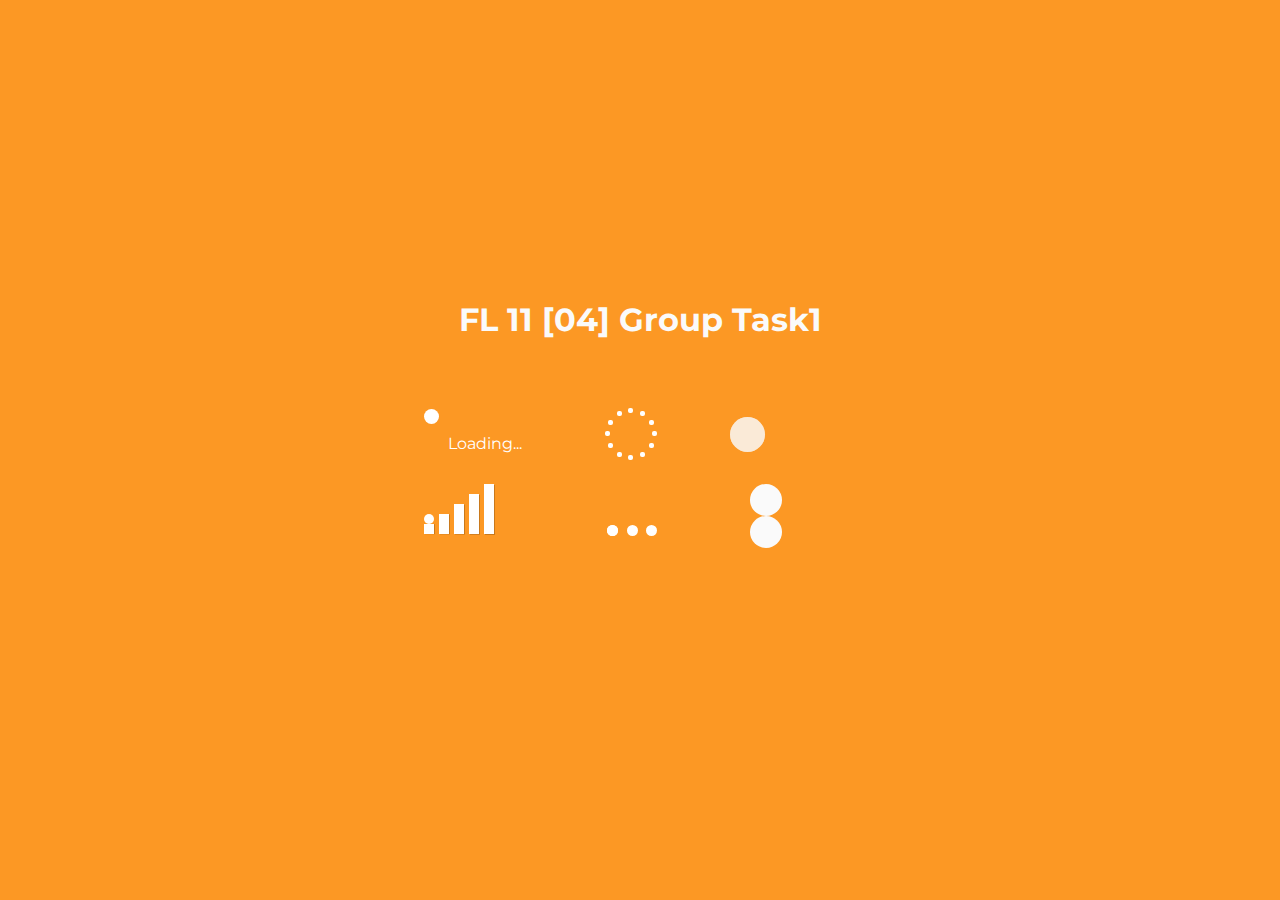
==== FL11_04_GT1/index.html @ 308a43eb "changed classes names" ====
<!DOCTYPE html>
<html lang="en">
  <head>
    <meta charset="UTF-8" />
    <meta name="viewport" content="width=device-width, initial-scale=1.0" />
    <meta http-equiv="X-UA-Compatible" content="ie=edge" />
    <title>Fl-11 [group 04]</title>
    <link rel="stylesheet" href="style.css" />
    <link
      href="https://fonts.googleapis.com/css?family=Montserrat&display=swap"
      rel="stylesheet"
    />
  </head>
  <body>
    <div class="container">
      <div class="header">
        <h1>FL 11 [04] Group Task1</h1>
      </div>

      <div class="wrapper">
        <div class="bounce-ball"></div>
        <div class="text">Loading...</div>
      </div>

      <div class="spin">
        <div></div>
        <div></div>
        <div></div>
        <div></div>
        <div></div>
        <div></div>
        <div></div>
        <div></div>
        <div></div>
        <div></div>
        <div></div>
        <div></div>
      </div>

      <div class="double-bounce">
        <div class="child double-bounce-1"></div>
        <div class="child double-bounce-2"></div>
      </div>

      <div>
        <div class="stair">
          <div class="stair__bar"></div>
          <div class="stair__bar"></div>
          <div class="stair__bar"></div>
          <div class="stair__bar"></div>
          <div class="stair__bar"></div>
          <div class="stair__ball"></div>
        </div>
      </div>

      <div class="round">
        <div></div>
        <div></div>
        <div></div>
        <div></div>
      </div>
      <div class="spark">
        <div class="sk-chasing-dots">
          <div class="sk-child sk-dot-1"></div>
          <div class="sk-child sk-dot-2"></div>
        </div>
      </div>
    </div>
  </body>
</html>
---- FL11_04_GT1/style.css ----
* {
  margin: 0;
  padding: 0;
  background-color: #fc9824;
  color: #fafafa;
}

body {
  font-family: relay;
  font-family: "Montserrat", sans-serif;
}

.container {
  display: grid;
  justify-content: center;
  width: 600px;
  margin: 0 auto;
  margin-top: 300px;
  grid-template-columns: repeat(3, 1fr);
  grid-template-rows: repeat(3, 1fr);
}

.header {
  grid-column: 1 / -1;
  text-align: center;
}

.wrapper {
  padding: 17px 7px 7px 84px;
}

.spin {
  display: inline-block;
  position: relative;
  width: 64px;
  height: 64px;
  margin: 10px 0 0 59px;
}
.spin div {
  position: absolute;
  width: 5px;
  height: 5px;
  background: #fff;
  border-radius: 40%;
  animation: spin 1.2s linear infinite;
}
.spin div:nth-child(1) {
  animation-delay: 0s;
  top: 29px;
  left: 53px;
}
.spin div:nth-child(2) {
  animation-delay: -0.1s;
  top: 18px;
  left: 50px;
}
.spin div:nth-child(3) {
  animation-delay: -0.2s;
  top: 9px;
  left: 41px;
}
.spin div:nth-child(4) {
  animation-delay: -0.3s;
  top: 6px;
  left: 29px;
}
.spin div:nth-child(5) {
  animation-delay: -0.4s;
  top: 9px;
  left: 18px;
}
.spin div:nth-child(6) {
  animation-delay: -0.5s;
  top: 18px;
  left: 9px;
}
.spin div:nth-child(7) {
  animation-delay: -0.6s;
  top: 29px;
  left: 6px;
}
.spin div:nth-child(8) {
  animation-delay: -0.7s;
  top: 41px;
  left: 9px;
}
.spin div:nth-child(9) {
  animation-delay: -0.8s;
  top: 50px;
  left: 18px;
}
.spin div:nth-child(10) {
  animation-delay: -0.9s;
  top: 53px;
  left: 29px;
}
.spin div:nth-child(11) {
  animation-delay: -1s;
  top: 50px;
  left: 41px;
}
.spin div:nth-child(12) {
  animation-delay: -1.1s;
  top: 41px;
  left: 50px;
}
@keyframes spin {
  0%,
  20%,
  80%,
  100% {
    transform: scale(1);
  }
  50% {
    transform: scale(1.5);
  }
}

.round {
  display: inline-block;
  position: relative;
  width: 64px;
  height: 64px;
  margin: 14px 61px;
}
.round div {
  position: absolute;
  top: 27px;
  width: 11px;
  height: 11px;
  border-radius: 50%;
  background: #fff;
  animation-timing-function: cubic-bezier(0, 1, 1, 0);
}
.round div:nth-child(1) {
  left: 6px;
  animation: round1 0.6s infinite;
}
.round div:nth-child(2) {
  left: 6px;
  animation: round2 0.6s infinite;
}
.round div:nth-child(3) {
  left: 26px;
  animation: round2 0.6s infinite;
}
.round div:nth-child(4) {
  left: 45px;
  animation: round3 0.6s infinite;
}
@keyframes round1 {
  0% {
    transform: scale(0);
  }
  100% {
    transform: scale(1);
  }
}
@keyframes round3 {
  0% {
    transform: scale(1);
  }
  100% {
    transform: scale(0);
  }
}
@keyframes round2 {
  0% {
    transform: translate(0, 0);
  }
  100% {
    transform: translate(19px, 0);
  }
}

.double-bounce {
  width: 35px;
  height: 35px;
  position: relative;
}

.double-bounce .child {
  width: 100%;
  height: 100%;
  border-radius: 50%;
  background-color: #fafafa;
  opacity: 0.6;
  position: absolute;
  top: 25px;
  left: -10px;
  animation: sk-double-bounce 2s infinite ease-in-out;
}
.double-bounce .double-bounce-2 {
  animation-delay: -1s;
}

@keyframes sk-double-bounce {
  0%,
  100% {
    transform: scale(0);
  }
  50% {
    transform: scale(1);
  }
}

.sk-chasing-dots {
  width: 4em;
  height: 4em;
  position: relative;
  margin-left: -1.7vw;
  text-align: center;
  animation: sk-chasing-dots-rotate 2s infinite linear;
}
.sk-chasing-dots .sk-child {
  width: 2em;
  height: 2em;
  display: inline-block;
  position: absolute;
  top: 0;
  background-color: #fafafa;
  border-radius: 100%;
  animation: sk-chasing-dots-bounce 2s infinite ease-in-out;
}
.sk-chasing-dots .sk-dot-2 {
  top: auto;
  bottom: 0;
  animation-delay: -1s;
}

@keyframes sk-chasing-dots-rotate {
  100% {
    transform: rotate(360deg);
  }
}
@keyframes sk-chasing-dots-bounce {
  0%,
  100% {
    transform: scale(0);
  }
  50% {
    transform: scale(1);
  }
}

/* stairs */

.stair {
  position: relative;
  width: 75px;
  height: 100px;
  margin: 0 0 -11px 84px;
}
.stair__bar {
  position: absolute;
  width: 10px;
  height: 50%;
  background: #fff;
  transform-origin: center bottom;
  box-shadow: 1px 1px 0 rgba(0, 0, 0, 0.2);
}
.stair__bar:nth-child(1) {
  left: 0px;
  transform: scale(1, 0.2);
  animation: barUp1 4s infinite;
}
.stair__bar:nth-child(2) {
  left: 15px;
  transform: scale(1, 0.4);
  animation: barUp2 4s infinite;
}
.stair__bar:nth-child(3) {
  left: 30px;
  transform: scale(1, 0.6);
  animation: barUp3 4s infinite;
}
.stair__bar:nth-child(4) {
  left: 45px;
  transform: scale(1, 0.8);
  animation: barUp4 4s infinite;
}
.stair__bar:nth-child(5) {
  left: 60px;
  transform: scale(1, 1);
  animation: barUp5 4s infinite;
}
.stair__ball {
  position: absolute;
  bottom: 60px;
  left: 0;
  width: 10px;
  height: 10px;
  background: #fff;
  border-radius: 50%;
  animation: ball 4s infinite;
}

@keyframes ball {
  0% {
    transform: translate(0, 0);
  }
  5% {
    transform: translate(8px, -14px);
  }
  10% {
    transform: translate(15px, -10px);
  }
  17% {
    transform: translate(23px, -24px);
  }
  20% {
    transform: translate(30px, -20px);
  }
  27% {
    transform: translate(38px, -34px);
  }
  30% {
    transform: translate(45px, -30px);
  }
  37% {
    transform: translate(53px, -44px);
  }
  40% {
    transform: translate(60px, -40px);
  }
  50% {
    transform: translate(60px, 0);
  }
  57% {
    transform: translate(53px, -14px);
  }
  60% {
    transform: translate(45px, -10px);
  }
  67% {
    transform: translate(37px, -24px);
  }
  70% {
    transform: translate(30px, -20px);
  }
  77% {
    transform: translate(22px, -34px);
  }
  80% {
    transform: translate(15px, -30px);
  }
  87% {
    transform: translate(7px, -44px);
  }
  90% {
    transform: translate(0, -40px);
  }
  100% {
    transform: translate(0, 0);
  }
}
@keyframes barUp1 {
  0% {
    transform: scale(1, 0.2);
  }
  40% {
    transform: scale(1, 0.2);
  }
  50% {
    transform: scale(1, 1);
  }
  90% {
    transform: scale(1, 1);
  }
  100% {
    transform: scale(1, 0.2);
  }
}
@keyframes barUp2 {
  0% {
    transform: scale(1, 0.4);
  }
  40% {
    transform: scale(1, 0.4);
  }
  50% {
    transform: scale(1, 0.8);
  }
  90% {
    transform: scale(1, 0.8);
  }
  100% {
    transform: scale(1, 0.4);
  }
}
@keyframes barUp3 {
  0% {
    transform: scale(1, 0.6);
  }
  100% {
    transform: scale(1, 0.6);
  }
}
@keyframes barUp4 {
  0% {
    transform: scale(1, 0.8);
  }
  40% {
    transform: scale(1, 0.8);
  }
  50% {
    transform: scale(1, 0.4);
  }
  90% {
    transform: scale(1, 0.4);
  }
  100% {
    transform: scale(1, 0.8);
  }
}
@keyframes barUp5 {
  0% {
    transform: scale(1, 1);
  }
  40% {
    transform: scale(1, 1);
  }
  50% {
    transform: scale(1, 0.2);
  }
  90% {
    transform: scale(1, 0.2);
  }
  100% {
    transform: scale(1, 1);
  }
}

.text {
  font-size: 16px;
  display: inline-block;
  color: #fff;
  margin-left: 5px;
}

.bounce-ball {
  position: relative;
  display: inline-block;
  height: 40px;
  width: 15px;
}
.bounce-ball:before {
  display: block;
  content: "";
  width: 15px;
  height: 15px;
  border-radius: 50%;
  background-color: white;
  position: absolute;
  top: 0;
  animation: bounce 0.5s alternate infinite ease;
}
@keyframes bounce {
  0% {
    top: 35px;
    height: 5px;
    border-radius: 60px 60px 20px 20px;
    transform: scaleX(2);
  }
  35% {
    height: 15px;
    border-radius: 50%;
    transform: scaleX(1);
  }
  100% {
    top: 0;
  }
}
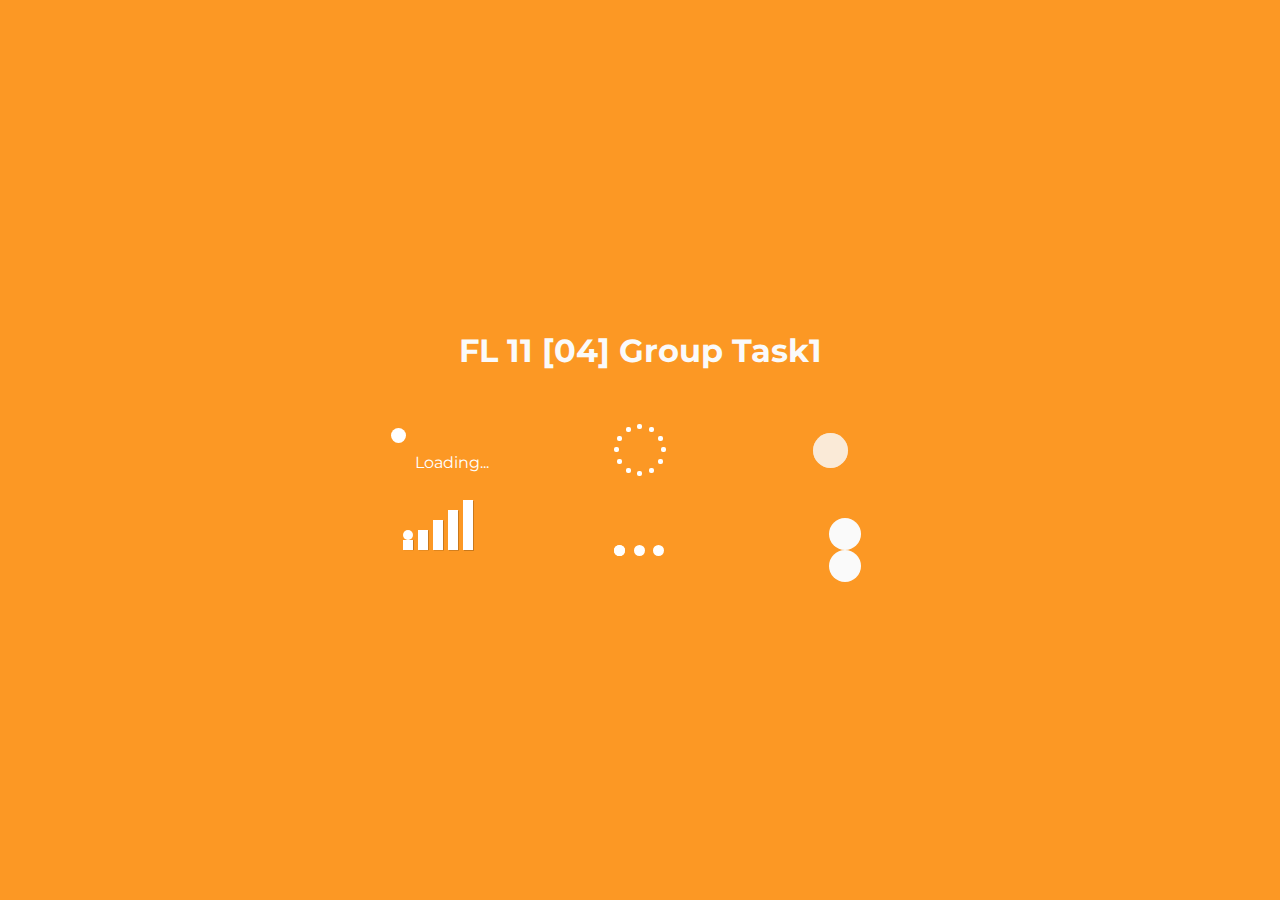
==== commit dd662eac: "Merge pull request #6 from yevseenko/yevseenko" ====
--- a/FL11_04_GT1/index.html
+++ b/FL11_04_GT1/index.html
@@ -42,15 +42,13 @@
         <div class="child double-bounce-2"></div>
       </div>
 
-      <div>
-        <div class="stair">
-          <div class="stair__bar"></div>
-          <div class="stair__bar"></div>
-          <div class="stair__bar"></div>
-          <div class="stair__bar"></div>
-          <div class="stair__bar"></div>
-          <div class="stair__ball"></div>
-        </div>
+      <div class="stair">
+        <div class="stair__bar"></div>
+        <div class="stair__bar"></div>
+        <div class="stair__bar"></div>
+        <div class="stair__bar"></div>
+        <div class="stair__bar"></div>
+        <div class="stair__ball"></div>
       </div>
 
       <div class="round">
--- a/FL11_04_GT1/style.css
+++ b/FL11_04_GT1/style.css
@@ -12,12 +12,14 @@
 
 .container {
   display: grid;
-  justify-content: center;
   width: 600px;
+  height: 300px;
   margin: 0 auto;
   margin-top: 300px;
   grid-template-columns: repeat(3, 1fr);
   grid-template-rows: repeat(3, 1fr);
+  justify-items: center;
+  align-items: center;
 }
 
 .header {
@@ -25,16 +27,11 @@
   text-align: center;
 }
 
-.wrapper {
-  padding: 17px 7px 7px 84px;
-}
-
 .spin {
   display: inline-block;
   position: relative;
   width: 64px;
   height: 64px;
-  margin: 10px 0 0 59px;
 }
 .spin div {
   position: absolute;
@@ -121,8 +118,8 @@
   position: relative;
   width: 64px;
   height: 64px;
-  margin: 14px 61px;
-}
+}
+
 .round div {
   position: absolute;
   top: 27px;
@@ -177,6 +174,7 @@
   width: 35px;
   height: 35px;
   position: relative;
+  margin-bottom: 50px;
 }
 
 .double-bounce .child {
@@ -249,8 +247,8 @@
   position: relative;
   width: 75px;
   height: 100px;
-  margin: 0 0 -11px 84px;
-}
+}
+
 .stair__bar {
   position: absolute;
   width: 10px;
@@ -457,7 +455,7 @@
 }
 @keyframes bounce {
   0% {
-    top: 35px;
+    top: 30px;
     height: 5px;
     border-radius: 60px 60px 20px 20px;
     transform: scaleX(2);
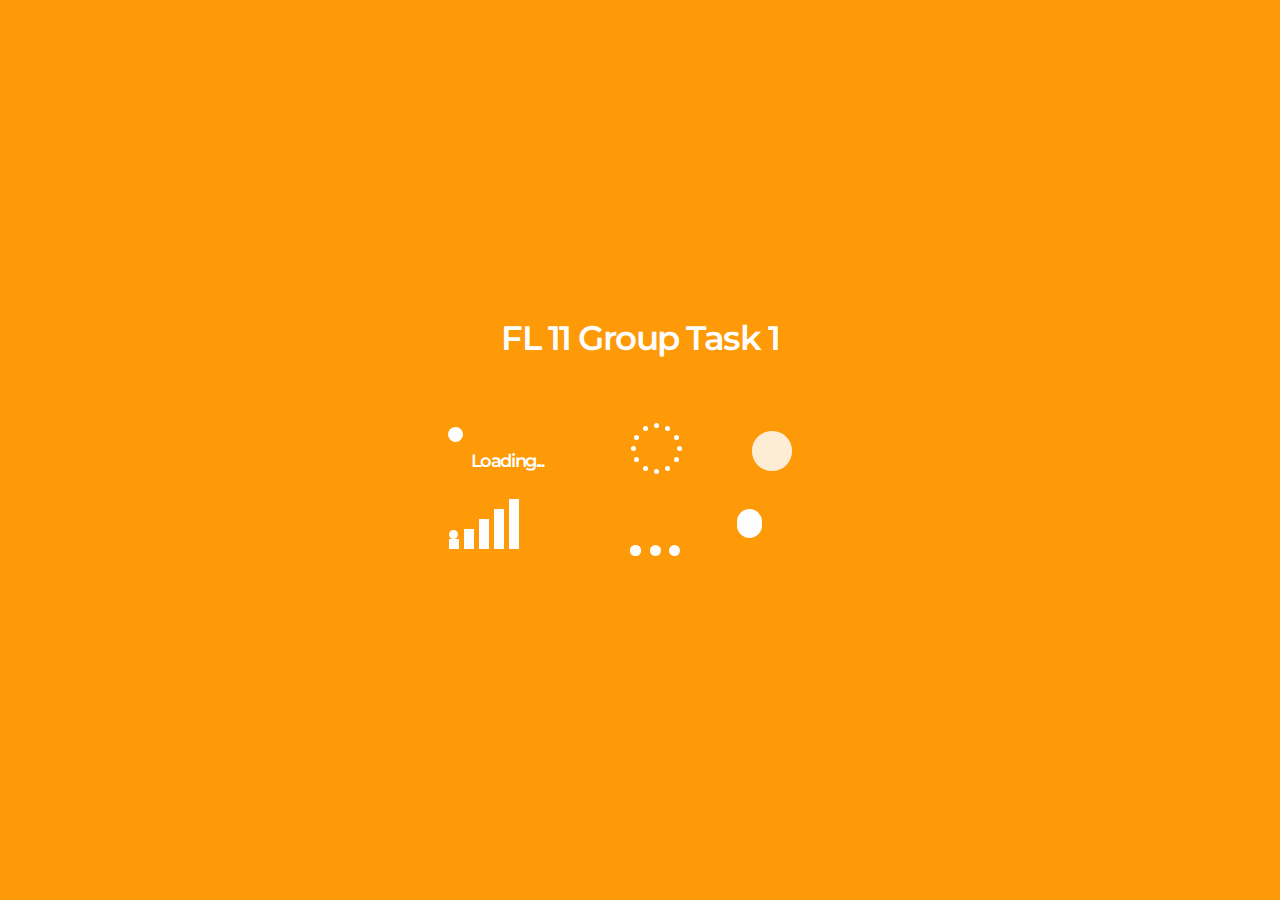
==== commit fda424f6: "complite change html and css structure" ====
--- a/FL11_04_GT1/index.html
+++ b/FL11_04_GT1/index.html
@@ -1,68 +1,75 @@
 <!DOCTYPE html>
 <html lang="en">
-  <head>
+
+<head>
     <meta charset="UTF-8" />
     <meta name="viewport" content="width=device-width, initial-scale=1.0" />
     <meta http-equiv="X-UA-Compatible" content="ie=edge" />
     <title>Fl-11 [group 04]</title>
     <link rel="stylesheet" href="style.css" />
-    <link
-      href="https://fonts.googleapis.com/css?family=Montserrat&display=swap"
-      rel="stylesheet"
-    />
-  </head>
-  <body>
+    <link href="https://fonts.googleapis.com/css?family=Montserrat:600&display=swap" rel="stylesheet" />
+</head>
+
+<body>
     <div class="container">
-      <div class="header">
-        <h1>FL 11 [04] Group Task1</h1>
-      </div>
+        <header class="header">
+            <h1>FL 11 Group Task 1</h1>
+        </header>
+        <div class="loaders">
+            <div class="wrapper loader-1">
+                <div class="bouncing-ball">
+                    <div class="ball"></div>
+                    <div class="text">Loading...</div>
+                </div>
+            </div>
+            <div class="wrapper loader-2">
+                <div class="dotted-spinner">
+                    <div class="spin spin-1"></div>
+                    <div class="spin spin-2"></div>
+                    <div class="spin spin-3"></div>
+                    <div class="spin spin-4"></div>
+                    <div class="spin spin-5"></div>
+                    <div class="spin spin-6"></div>
+                    <div class="spin spin-7"></div>
+                    <div class="spin spin-8"></div>
+                    <div class="spin spin-9"></div>
+                    <div class="spin spin-10"></div>
+                    <div class="spin spin-11"></div>
+                    <div class="spin spin-12"></div>
+                </div>
+            </div>
+            <div class="wrapper loader-3">
+                <div class="double-bounce">
+                    <div class="bounce"></div>
+                    <div class="bounce bounce-2"></div>
+                </div>
+            </div>
+            <div class="wrapper loader-4">
+                <div class="stairs">
+                    <div class="stair stair-1"></div>
+                    <div class="stair stair-2"></div>
+                    <div class="stair stair-3"></div>
+                    <div class="stair stair-4"></div>
+                    <div class="stair stair-5"></div>
+                    <div class="ball"></div>
+                </div>
+            </div>
+            <div class="wrapper loader-5">
+                <div class="dots">
+                    <div class="dot dot-1"></div>
+                    <div class="dot dot-2"></div>
+                    <div class="dot dot-3"></div>
+                    <div class="dot dot-4"></div>
+                </div>
+            </div>
+            <div class="wrapper loader-6">
+                <div class="spark">
+                    <div class="dot dot-1"></div>
+                    <div class="dot dot-2"></div>
+                </div>
+            </div>
+        </div>
+    </div>
+</body>
 
-      <div class="wrapper">
-        <div class="bounce-ball"></div>
-        <div class="text">Loading...</div>
-      </div>
-
-      <div class="spin">
-        <div></div>
-        <div></div>
-        <div></div>
-        <div></div>
-        <div></div>
-        <div></div>
-        <div></div>
-        <div></div>
-        <div></div>
-        <div></div>
-        <div></div>
-        <div></div>
-      </div>
-
-      <div class="double-bounce">
-        <div class="child double-bounce-1"></div>
-        <div class="child double-bounce-2"></div>
-      </div>
-
-      <div class="stair">
-        <div class="stair__bar"></div>
-        <div class="stair__bar"></div>
-        <div class="stair__bar"></div>
-        <div class="stair__bar"></div>
-        <div class="stair__bar"></div>
-        <div class="stair__ball"></div>
-      </div>
-
-      <div class="round">
-        <div></div>
-        <div></div>
-        <div></div>
-        <div></div>
-      </div>
-      <div class="spark">
-        <div class="sk-chasing-dots">
-          <div class="sk-child sk-dot-1"></div>
-          <div class="sk-child sk-dot-2"></div>
-        </div>
-      </div>
-    </div>
-  </body>
-</html>
+</html>--- a/FL11_04_GT1/style.css
+++ b/FL11_04_GT1/style.css
@@ -1,471 +1,485 @@
 * {
-  margin: 0;
-  padding: 0;
-  background-color: #fc9824;
-  color: #fafafa;
+	margin: 0;
+	padding: 0;
+	background-color: #fe9907;
+	color: #fefefe;
+	box-sizing: border-box;
+}
+body {
+	font-family: 'Montserrat', sans-serif;
+	height: 100vh;
+	display: flex;
+	justify-content: center;
+	align-items: center;
+} 
+.container {
+	width: 399px;
+	display: flex;
+	flex-direction: column;
+	align-items: center;
+}
+.header h1 {
+	font-weight: 600;
+	font-size: 34px;
+	letter-spacing: -1.5px;
+}
+.loaders {
+	width: 100%;
+	display: flex;
+	flex-wrap: wrap;
+	margin-top: 60px;
+}
+.wrapper {
+	width: 133px;
+}
+.loader-1 {
+	padding-top: 8px;
+	padding-left: 7px;
+	height: 65px;
+}
+.loader-2 {
+	padding-left: 55px;
+	padding-top: 2px;
+}
+.loader-3 {
+	padding-top: 12px;
+	padding-left: 45px;
+}
+.loader-4 {
+	padding-left: 8px;
+	height: 100px;
+}
+.loader-5 {
+	padding-top: 34px;
+	padding-left: 50px;
+	height: 100px;
+}
+.loader-6 {
+	height: 100px;
+	padding-top: 25px;
+	padding-left: 30px;
+}
+.bouncing-ball .ball {
+	position: relative;
+	display: inline-block;
+	height: 40px;
+	width: 15px;
+}
+.bouncing-ball .ball:before {
+	display: block;
+	content: '';
+	width: 15px;
+	height: 15px;
+	border-radius: 50%;
+	background-color: #fefefe;
+	position: absolute;
+	top: 0;
+	animation: bounce 0.5s alternate infinite ease;
+}
+.bouncing-ball .text {
+	font-size: 18px;
+	font-weight: 600;
+	display: inline-block;
+	letter-spacing: -1.4px;
+	margin-left: 4px;
+}
+@keyframes bounce {
+	0% {
+		top: 30px;
+		height: 5px;
+		border-radius: 60px 60px 20px 20px;
+		transform: scaleX(2);
+	}
+	35% {
+		height: 15px;
+		border-radius: 50%;
+		transform: scaleX(1);
+	}
+	100% {
+		top: 0;
+	}
+}
+.dotted-spinner {
+	position: relative;
+	width: 55px;
+	height: 55px;
+}
+.dotted-spinner .spin {
+	position: absolute;
+	width: 5px;
+	height: 5px;
+	background-color: #fefefe;
+	border-radius: 50%;
+	animation: spin 1.2s linear infinite;
+}
+.dotted-spinner .spin-1 {
+	animation-delay: 0s;
+	top: 2px;
+	left: 25px;
+}
+.dotted-spinner .spin-2 {
+	animation-delay: 0.1s;
+	top: 5px;
+	right: 14px;
+}
+.dotted-spinner .spin-3 {
+	animation-delay: 0.2s;
+	top: 14px;
+	right: 5px;
+}
+.dotted-spinner .spin-4 {
+	animation-delay: 0.3s;
+	top: 25px;
+	right: 2px;
+}
+.dotted-spinner .spin-5 {
+	animation-delay: 0.4s;
+	bottom: 14px;
+	right: 5px;
+}
+.dotted-spinner .spin-6 {
+	animation-delay: 0.5s;
+	bottom: 5px;
+	right: 14px;
+}
+.dotted-spinner .spin-7 {
+	animation-delay: 0.6s;
+	bottom: 2px;
+	left: 25px;
+}
+.dotted-spinner .spin-8 {
+	animation-delay: 0.7s;
+	bottom: 5px;
+	left: 14px;
+}
+.dotted-spinner .spin-9 {
+	animation-delay: 0.8s;
+	bottom: 14px;
+	left: 5px;
+}
+.dotted-spinner .spin-10 {
+	animation-delay: 0.9s;
+	top: 25px;
+	left: 2px;
+}
+.dotted-spinner .spin-11 {
+	animation-delay: 1s;
+	top: 14px;
+	left: 5px;
+}
+.dotted-spinner .spin-12 {
+	animation-delay: 1.1s;
+	top: 5px;
+	left: 14px;
+}
+@keyframes spin {
+	0%, 20%, 60%, 100% {
+		transform: scale(1);
+	}
+	50% {
+		transform: scale(1.4);
+	}
+}
+.dots {
+	display: inline-block;
+	position: relative;
+	width: 64px;
+	height: 64px;
+}
+.dots .dot {
+	position: absolute;
+	top: 27px;
+	width: 11px;
+	height: 11px;
+	border-radius: 50%;
+	background: #fefefe;
+	animation-timing-function: cubic-bezier(0, 1, 1, 0);
+}
+.dots .dot-1 {
+	left: 6px;
+	animation: dot1 0.6s infinite;
+}
+.dots .dot-2 {
+	left: 6px;
+	animation: dot2 0.6s infinite;
+}
+.dots .dot-3 {
+	left: 26px;
+	animation: dot2 0.6s infinite;
+}
+.dots .dot-4 {
+	left: 45px;
+	animation: dot3 0.6s infinite;
+}
+@keyframes dot1 {
+	0% {
+		transform: scale(0);
+	}
+	100% {
+		transform: scale(1);
+	}
+}
+@keyframes dot3 {
+	0% {
+		transform: scale(1);
+	}
+	100% {
+		transform: scale(0);
+	}
+}
+@keyframes dot2 {
+	0% {
+		transform: translate(0, 0);
+	}
+	100% {
+		transform: translate(19px, 0);
+	}
+}
+.double-bounce {
+	width: 40px;
+	height: 40px;
+	position: relative;
+}
+.double-bounce .bounce {
+	width: 100%;
+	height: 100%;
+	border-radius: 50%;
+	background-color: #fefefe;
+	opacity: 0.6;
+	position: absolute;
+	top: 0;
+	left: 0;
+	animation: double-bounce 2s infinite ease-in-out;
+}
+.double-bounce .bounce-2 {
+	animation-delay: -1s;
 }
 
-body {
-  font-family: relay;
-  font-family: "Montserrat", sans-serif;
+@keyframes double-bounce {
+	0%, 100% {
+		transform: scale(0);
+	}
+	50% {
+		transform: scale(1);
+	}
+}
+.spark {
+	width: 50px;
+	height: 50px;
+	animation: dots-rotate 2s infinite linear;
+}
+.spark .dot {
+	width: 25px;
+	height: 25px;
+	background-color: #fefefe;
+	border-radius: 50%;
+}
+.spark .dot-1 {
+	top: 0;
+	animation: dot-1 2s infinite ease-in-out;
+}
+.spark .dot-2 {
+	animation: dot-2 2s infinite ease-in-out;
+	animation-delay: -1s;
+	bottom: 0;
+	margin-top: -21px;
 }
 
-.container {
-  display: grid;
-  width: 600px;
-  height: 300px;
-  margin: 0 auto;
-  margin-top: 300px;
-  grid-template-columns: repeat(3, 1fr);
-  grid-template-rows: repeat(3, 1fr);
-  justify-items: center;
-  align-items: center;
-}
-
-.header {
-  grid-column: 1 / -1;
-  text-align: center;
-}
-
-.spin {
-  display: inline-block;
-  position: relative;
-  width: 64px;
-  height: 64px;
-}
-.spin div {
-  position: absolute;
-  width: 5px;
-  height: 5px;
-  background: #fff;
-  border-radius: 40%;
-  animation: spin 1.2s linear infinite;
-}
-.spin div:nth-child(1) {
-  animation-delay: 0s;
-  top: 29px;
-  left: 53px;
-}
-.spin div:nth-child(2) {
-  animation-delay: -0.1s;
-  top: 18px;
-  left: 50px;
-}
-.spin div:nth-child(3) {
-  animation-delay: -0.2s;
-  top: 9px;
-  left: 41px;
-}
-.spin div:nth-child(4) {
-  animation-delay: -0.3s;
-  top: 6px;
-  left: 29px;
-}
-.spin div:nth-child(5) {
-  animation-delay: -0.4s;
-  top: 9px;
-  left: 18px;
-}
-.spin div:nth-child(6) {
-  animation-delay: -0.5s;
-  top: 18px;
-  left: 9px;
-}
-.spin div:nth-child(7) {
-  animation-delay: -0.6s;
-  top: 29px;
-  left: 6px;
-}
-.spin div:nth-child(8) {
-  animation-delay: -0.7s;
-  top: 41px;
-  left: 9px;
-}
-.spin div:nth-child(9) {
-  animation-delay: -0.8s;
-  top: 50px;
-  left: 18px;
-}
-.spin div:nth-child(10) {
-  animation-delay: -0.9s;
-  top: 53px;
-  left: 29px;
-}
-.spin div:nth-child(11) {
-  animation-delay: -1s;
-  top: 50px;
-  left: 41px;
-}
-.spin div:nth-child(12) {
-  animation-delay: -1.1s;
-  top: 41px;
-  left: 50px;
-}
-@keyframes spin {
-  0%,
-  20%,
-  80%,
-  100% {
-    transform: scale(1);
-  }
-  50% {
-    transform: scale(1.5);
-  }
-}
-
-.round {
-  display: inline-block;
-  position: relative;
-  width: 64px;
-  height: 64px;
-}
-
-.round div {
-  position: absolute;
-  top: 27px;
-  width: 11px;
-  height: 11px;
-  border-radius: 50%;
-  background: #fff;
-  animation-timing-function: cubic-bezier(0, 1, 1, 0);
-}
-.round div:nth-child(1) {
-  left: 6px;
-  animation: round1 0.6s infinite;
-}
-.round div:nth-child(2) {
-  left: 6px;
-  animation: round2 0.6s infinite;
-}
-.round div:nth-child(3) {
-  left: 26px;
-  animation: round2 0.6s infinite;
-}
-.round div:nth-child(4) {
-  left: 45px;
-  animation: round3 0.6s infinite;
-}
-@keyframes round1 {
-  0% {
-    transform: scale(0);
-  }
-  100% {
-    transform: scale(1);
-  }
-}
-@keyframes round3 {
-  0% {
-    transform: scale(1);
-  }
-  100% {
-    transform: scale(0);
-  }
-}
-@keyframes round2 {
-  0% {
-    transform: translate(0, 0);
-  }
-  100% {
-    transform: translate(19px, 0);
-  }
-}
-
-.double-bounce {
-  width: 35px;
-  height: 35px;
-  position: relative;
-  margin-bottom: 50px;
-}
-
-.double-bounce .child {
-  width: 100%;
-  height: 100%;
-  border-radius: 50%;
-  background-color: #fafafa;
-  opacity: 0.6;
-  position: absolute;
-  top: 25px;
-  left: -10px;
-  animation: sk-double-bounce 2s infinite ease-in-out;
-}
-.double-bounce .double-bounce-2 {
-  animation-delay: -1s;
-}
-
-@keyframes sk-double-bounce {
-  0%,
-  100% {
-    transform: scale(0);
-  }
-  50% {
-    transform: scale(1);
-  }
-}
-
-.sk-chasing-dots {
-  width: 4em;
-  height: 4em;
-  position: relative;
-  margin-left: -1.7vw;
-  text-align: center;
-  animation: sk-chasing-dots-rotate 2s infinite linear;
-}
-.sk-chasing-dots .sk-child {
-  width: 2em;
-  height: 2em;
-  display: inline-block;
-  position: absolute;
-  top: 0;
-  background-color: #fafafa;
-  border-radius: 100%;
-  animation: sk-chasing-dots-bounce 2s infinite ease-in-out;
-}
-.sk-chasing-dots .sk-dot-2 {
-  top: auto;
-  bottom: 0;
-  animation-delay: -1s;
-}
-
-@keyframes sk-chasing-dots-rotate {
-  100% {
-    transform: rotate(360deg);
-  }
-}
-@keyframes sk-chasing-dots-bounce {
-  0%,
-  100% {
-    transform: scale(0);
-  }
-  50% {
-    transform: scale(1);
-  }
-}
-
-/* stairs */
-
-.stair {
-  position: relative;
-  width: 75px;
-  height: 100px;
-}
-
-.stair__bar {
-  position: absolute;
-  width: 10px;
-  height: 50%;
-  background: #fff;
-  transform-origin: center bottom;
-  box-shadow: 1px 1px 0 rgba(0, 0, 0, 0.2);
-}
-.stair__bar:nth-child(1) {
-  left: 0px;
-  transform: scale(1, 0.2);
-  animation: barUp1 4s infinite;
-}
-.stair__bar:nth-child(2) {
-  left: 15px;
-  transform: scale(1, 0.4);
-  animation: barUp2 4s infinite;
-}
-.stair__bar:nth-child(3) {
-  left: 30px;
-  transform: scale(1, 0.6);
-  animation: barUp3 4s infinite;
-}
-.stair__bar:nth-child(4) {
-  left: 45px;
-  transform: scale(1, 0.8);
-  animation: barUp4 4s infinite;
-}
-.stair__bar:nth-child(5) {
-  left: 60px;
-  transform: scale(1, 1);
-  animation: barUp5 4s infinite;
-}
-.stair__ball {
-  position: absolute;
-  bottom: 60px;
-  left: 0;
-  width: 10px;
-  height: 10px;
-  background: #fff;
-  border-radius: 50%;
-  animation: ball 4s infinite;
+@keyframes dots-rotate {
+	100% {
+		transform: rotate(360deg);
+	}
+}
+@keyframes dot-1 {
+	0%, 100% {
+		transform: scale(0);
+		transform-origin: top;
+	}
+	50% {
+		transform: scale(1);
+	}
+}
+@keyframes dot-2 {
+	0%, 100% {
+		transform: scale(0);
+		transform-origin: bottom;
+	}
+	50% {
+		transform: scale(1);
+	}
+}
+.stairs {
+	position: relative;
+	width: 70px;
+	height: 65px;
+}
+.stairs .stair {
+	position: absolute;
+	bottom: 0;
+	width: 10px;
+	height: 50px;
+	background: #fefefe;
+	transform-origin: center bottom;
+}
+.stairs .stair-1 {
+	left: 0px;
+	transform: scale(1, 0.2);
+	animation: stair-1 4.07s infinite;
+}
+.stairs .stair-2 {
+	left: 15px;
+	transform: scale(1, 0.4);
+	animation: stair-2 4.07s infinite;
+}
+.stairs .stair-3 {
+	left: 30px;
+	transform: scale(1, 0.6);
+}
+.stairs .stair-4 {
+	left: 45px;
+	transform: scale(1, 0.8);
+	animation: stair-4 4.07s infinite;
+}
+.stairs .stair-5 {
+	left: 60px;
+	transform: scale(1, 1);
+	animation: stair-5 4.07s infinite;
+}
+.stairs .ball {
+	position: absolute;
+	bottom: 10px;
+	left: 0;
+	width: 9px;
+	height: 9px;
+	background: #fefefe;
+	border-radius: 50%;
+	animation: ball 4.07s infinite;
 }
 
 @keyframes ball {
-  0% {
-    transform: translate(0, 0);
-  }
-  5% {
-    transform: translate(8px, -14px);
-  }
-  10% {
-    transform: translate(15px, -10px);
-  }
-  17% {
-    transform: translate(23px, -24px);
-  }
-  20% {
-    transform: translate(30px, -20px);
-  }
-  27% {
-    transform: translate(38px, -34px);
-  }
-  30% {
-    transform: translate(45px, -30px);
-  }
-  37% {
-    transform: translate(53px, -44px);
-  }
-  40% {
-    transform: translate(60px, -40px);
-  }
-  50% {
-    transform: translate(60px, 0);
-  }
-  57% {
-    transform: translate(53px, -14px);
-  }
-  60% {
-    transform: translate(45px, -10px);
-  }
-  67% {
-    transform: translate(37px, -24px);
-  }
-  70% {
-    transform: translate(30px, -20px);
-  }
-  77% {
-    transform: translate(22px, -34px);
-  }
-  80% {
-    transform: translate(15px, -30px);
-  }
-  87% {
-    transform: translate(7px, -44px);
-  }
-  90% {
-    transform: translate(0, -40px);
-  }
-  100% {
-    transform: translate(0, 0);
-  }
-}
-@keyframes barUp1 {
-  0% {
-    transform: scale(1, 0.2);
-  }
-  40% {
-    transform: scale(1, 0.2);
-  }
-  50% {
-    transform: scale(1, 1);
-  }
-  90% {
-    transform: scale(1, 1);
-  }
-  100% {
-    transform: scale(1, 0.2);
-  }
-}
-@keyframes barUp2 {
-  0% {
-    transform: scale(1, 0.4);
-  }
-  40% {
-    transform: scale(1, 0.4);
-  }
-  50% {
-    transform: scale(1, 0.8);
-  }
-  90% {
-    transform: scale(1, 0.8);
-  }
-  100% {
-    transform: scale(1, 0.4);
-  }
-}
-@keyframes barUp3 {
-  0% {
-    transform: scale(1, 0.6);
-  }
-  100% {
-    transform: scale(1, 0.6);
-  }
-}
-@keyframes barUp4 {
-  0% {
-    transform: scale(1, 0.8);
-  }
-  40% {
-    transform: scale(1, 0.8);
-  }
-  50% {
-    transform: scale(1, 0.4);
-  }
-  90% {
-    transform: scale(1, 0.4);
-  }
-  100% {
-    transform: scale(1, 0.8);
-  }
-}
-@keyframes barUp5 {
-  0% {
-    transform: scale(1, 1);
-  }
-  40% {
-    transform: scale(1, 1);
-  }
-  50% {
-    transform: scale(1, 0.2);
-  }
-  90% {
-    transform: scale(1, 0.2);
-  }
-  100% {
-    transform: scale(1, 1);
-  }
-}
-
-.text {
-  font-size: 16px;
-  display: inline-block;
-  color: #fff;
-  margin-left: 5px;
-}
-
-.bounce-ball {
-  position: relative;
-  display: inline-block;
-  height: 40px;
-  width: 15px;
-}
-.bounce-ball:before {
-  display: block;
-  content: "";
-  width: 15px;
-  height: 15px;
-  border-radius: 50%;
-  background-color: white;
-  position: absolute;
-  top: 0;
-  animation: bounce 0.5s alternate infinite ease;
-}
-@keyframes bounce {
-  0% {
-    top: 30px;
-    height: 5px;
-    border-radius: 60px 60px 20px 20px;
-    transform: scaleX(2);
-  }
-  35% {
-    height: 15px;
-    border-radius: 50%;
-    transform: scaleX(1);
-  }
-  100% {
-    top: 0;
-  }
-}
+	0% {
+		transform: translate(0, 0);
+	}
+	5% {
+		transform: translate(8px, -14px);
+	}
+	10% {
+		transform: translate(15px, -10px);
+	}
+	17% {
+		transform: translate(23px, -24px);
+	}
+	20% {
+		transform: translate(30px, -20px);
+	}
+	27% {
+		transform: translate(38px, -34px);
+	}
+	30% {
+		transform: translate(45px, -30px);
+	}
+	37% {
+		transform: translate(53px, -44px);
+	}
+	40% {
+		transform: translate(60px, -40px);
+	}
+	50% {
+		transform: translate(60px, 0);
+	}
+	57% {
+		transform: translate(53px, -14px);
+	}
+	60% {
+		transform: translate(45px, -10px);
+	}
+	67% {
+		transform: translate(37px, -24px);
+	}
+	70% {
+		transform: translate(30px, -20px);
+	}
+	77% {
+		transform: translate(22px, -34px);
+	}
+	80% {
+		transform: translate(15px, -30px);
+	}
+	87% {
+		transform: translate(7px, -44px);
+	}
+	90% {
+		transform: translate(0, -40px);
+	}
+	100% {
+		transform: translate(0, 0);
+	}
+}
+@keyframes stair-1 {
+	0% {
+		transform: scale(1, 0.2);
+	}
+	40% {
+		transform: scale(1, 0.2);
+	}
+	50% {
+		transform: scale(1, 1);
+	}
+	90% {
+		transform: scale(1, 1);
+	}
+	100% {
+		transform: scale(1, 0.2);
+	}
+}
+@keyframes stair-2 {
+	0% {
+		transform: scale(1, 0.4);
+	}
+	40% {
+		transform: scale(1, 0.4);
+	}
+	50% {
+		transform: scale(1, 0.8);
+	}
+	90% {
+		transform: scale(1, 0.8);
+	}
+	100% {
+		transform: scale(1, 0.4);
+	}
+}
+@keyframes stair-4 {
+	0% {
+		transform: scale(1, 0.8);
+	}
+	40% {
+		transform: scale(1, 0.8);
+	}
+	50% {
+		transform: scale(1, 0.4);
+	}
+	90% {
+		transform: scale(1, 0.4);
+	}
+	100% {
+		transform: scale(1, 0.8);
+	}
+}
+@keyframes stair-5 {
+	0% {
+		transform: scale(1, 1);
+	}
+	40% {
+		transform: scale(1, 1);
+	}
+	50% {
+		transform: scale(1, 0.2);
+	}
+	90% {
+		transform: scale(1, 0.2);
+	}
+	100% {
+		transform: scale(1, 1);
+	}
+}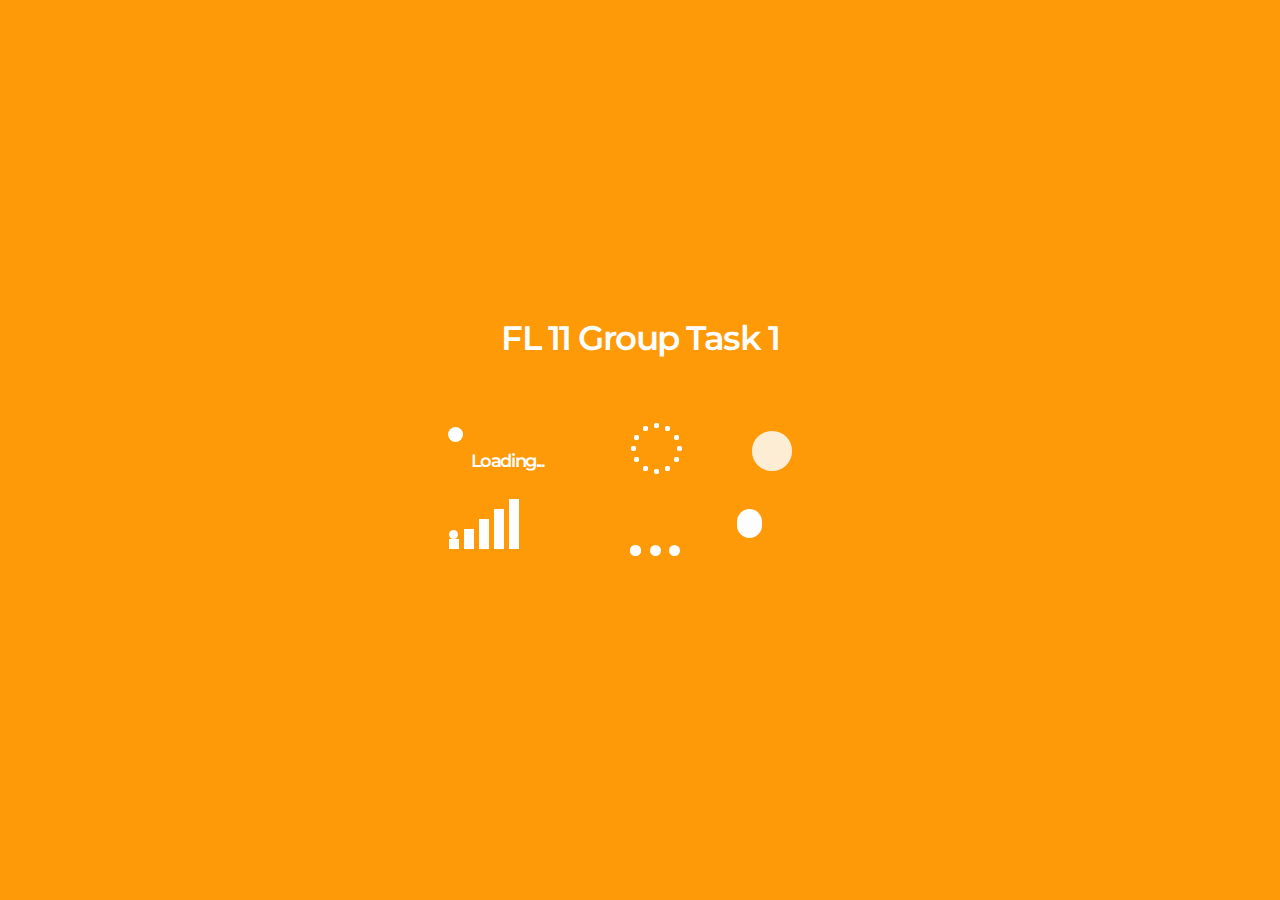
==== commit 8dd988ac: "the final version" ====
--- a/FL11_04_GT1/index.html
+++ b/FL11_04_GT1/index.html
@@ -2,74 +2,74 @@
 <html lang="en">
 
 <head>
-    <meta charset="UTF-8" />
-    <meta name="viewport" content="width=device-width, initial-scale=1.0" />
-    <meta http-equiv="X-UA-Compatible" content="ie=edge" />
-    <title>Fl-11 [group 04]</title>
-    <link rel="stylesheet" href="style.css" />
-    <link href="https://fonts.googleapis.com/css?family=Montserrat:600&display=swap" rel="stylesheet" />
+	<meta charset="UTF-8" />
+	<meta name="viewport" content="width=device-width, initial-scale=1.0" />
+	<meta http-equiv="X-UA-Compatible" content="ie=edge" />
+	<title>Fl-11 [group 04]</title>
+	<link rel="stylesheet" href="style.css" />
+	<link href="https://fonts.googleapis.com/css?family=Montserrat:600&display=swap" rel="stylesheet" />
 </head>
 
 <body>
-    <div class="container">
-        <header class="header">
-            <h1>FL 11 Group Task 1</h1>
-        </header>
-        <div class="loaders">
-            <div class="wrapper loader-1">
-                <div class="bouncing-ball">
-                    <div class="ball"></div>
-                    <div class="text">Loading...</div>
-                </div>
-            </div>
-            <div class="wrapper loader-2">
-                <div class="dotted-spinner">
-                    <div class="spin spin-1"></div>
-                    <div class="spin spin-2"></div>
-                    <div class="spin spin-3"></div>
-                    <div class="spin spin-4"></div>
-                    <div class="spin spin-5"></div>
-                    <div class="spin spin-6"></div>
-                    <div class="spin spin-7"></div>
-                    <div class="spin spin-8"></div>
-                    <div class="spin spin-9"></div>
-                    <div class="spin spin-10"></div>
-                    <div class="spin spin-11"></div>
-                    <div class="spin spin-12"></div>
-                </div>
-            </div>
-            <div class="wrapper loader-3">
-                <div class="double-bounce">
-                    <div class="bounce"></div>
-                    <div class="bounce bounce-2"></div>
-                </div>
-            </div>
-            <div class="wrapper loader-4">
-                <div class="stairs">
-                    <div class="stair stair-1"></div>
-                    <div class="stair stair-2"></div>
-                    <div class="stair stair-3"></div>
-                    <div class="stair stair-4"></div>
-                    <div class="stair stair-5"></div>
-                    <div class="ball"></div>
-                </div>
-            </div>
-            <div class="wrapper loader-5">
-                <div class="dots">
-                    <div class="dot dot-1"></div>
-                    <div class="dot dot-2"></div>
-                    <div class="dot dot-3"></div>
-                    <div class="dot dot-4"></div>
-                </div>
-            </div>
-            <div class="wrapper loader-6">
-                <div class="spark">
-                    <div class="dot dot-1"></div>
-                    <div class="dot dot-2"></div>
-                </div>
-            </div>
-        </div>
-    </div>
+	<div class="container">
+		<header class="header">
+			<h1>FL 11 Group Task 1</h1>
+		</header>
+		<div class="loaders">
+			<div class="wrapper loader-1">
+				<div class="bouncing-ball">
+					<div class="ball"></div>
+					<div class="text">Loading...</div>
+				</div>
+			</div>
+			<div class="wrapper loader-2">
+				<div class="dotted-spinner">
+					<div class="spin spin-1"></div>
+					<div class="spin spin-2"></div>
+					<div class="spin spin-3"></div>
+					<div class="spin spin-4"></div>
+					<div class="spin spin-5"></div>
+					<div class="spin spin-6"></div>
+					<div class="spin spin-7"></div>
+					<div class="spin spin-8"></div>
+					<div class="spin spin-9"></div>
+					<div class="spin spin-10"></div>
+					<div class="spin spin-11"></div>
+					<div class="spin spin-12"></div>
+				</div>
+			</div>
+			<div class="wrapper loader-3">
+				<div class="double-bounce">
+					<div class="bounce"></div>
+					<div class="bounce bounce-2"></div>
+				</div>
+			</div>
+			<div class="wrapper loader-4">
+				<div class="stairs">
+					<div class="stair stair-1"></div>
+					<div class="stair stair-2"></div>
+					<div class="stair stair-3"></div>
+					<div class="stair stair-4"></div>
+					<div class="stair stair-5"></div>
+					<div class="ball"></div>
+				</div>
+			</div>
+			<div class="wrapper loader-5">
+				<div class="dots">
+					<div class="dot dot-1"></div>
+					<div class="dot dot-2"></div>
+					<div class="dot dot-3"></div>
+					<div class="dot dot-4"></div>
+				</div>
+			</div>
+			<div class="wrapper loader-6">
+				<div class="spark">
+					<div class="dot dot-1"></div>
+					<div class="dot dot-2"></div>
+				</div>
+			</div>
+		</div>
+	</div>
 </body>
 
 </html>--- a/FL11_04_GT1/style.css
+++ b/FL11_04_GT1/style.css
@@ -110,67 +110,80 @@
 	height: 5px;
 	background-color: #fefefe;
 	border-radius: 50%;
+	transition: border-radius 1.2s;
 	animation: spin 1.2s linear infinite;
 }
 .dotted-spinner .spin-1 {
 	animation-delay: 0s;
 	top: 2px;
 	left: 25px;
+	border-radius: 35%;
 }
 .dotted-spinner .spin-2 {
 	animation-delay: 0.1s;
 	top: 5px;
 	right: 14px;
+	border-radius: 35%;
 }
 .dotted-spinner .spin-3 {
 	animation-delay: 0.2s;
 	top: 14px;
 	right: 5px;
+	border-radius: 35%;
 }
 .dotted-spinner .spin-4 {
 	animation-delay: 0.3s;
 	top: 25px;
 	right: 2px;
+	border-radius: 35%;
 }
 .dotted-spinner .spin-5 {
 	animation-delay: 0.4s;
 	bottom: 14px;
 	right: 5px;
+	border-radius: 35%;
 }
 .dotted-spinner .spin-6 {
 	animation-delay: 0.5s;
 	bottom: 5px;
 	right: 14px;
+	border-radius: 35%;
 }
 .dotted-spinner .spin-7 {
 	animation-delay: 0.6s;
 	bottom: 2px;
 	left: 25px;
+	border-radius: 35%;
 }
 .dotted-spinner .spin-8 {
 	animation-delay: 0.7s;
 	bottom: 5px;
 	left: 14px;
+	border-radius: 35%;
 }
 .dotted-spinner .spin-9 {
 	animation-delay: 0.8s;
 	bottom: 14px;
 	left: 5px;
+	border-radius: 35%;
 }
 .dotted-spinner .spin-10 {
 	animation-delay: 0.9s;
 	top: 25px;
 	left: 2px;
+	border-radius: 35%;
 }
 .dotted-spinner .spin-11 {
 	animation-delay: 1s;
 	top: 14px;
 	left: 5px;
+	border-radius: 35%;
 }
 .dotted-spinner .spin-12 {
 	animation-delay: 1.1s;
 	top: 5px;
 	left: 14px;
+	border-radius: 35%;
 }
 @keyframes spin {
 	0%, 20%, 60%, 100% {
